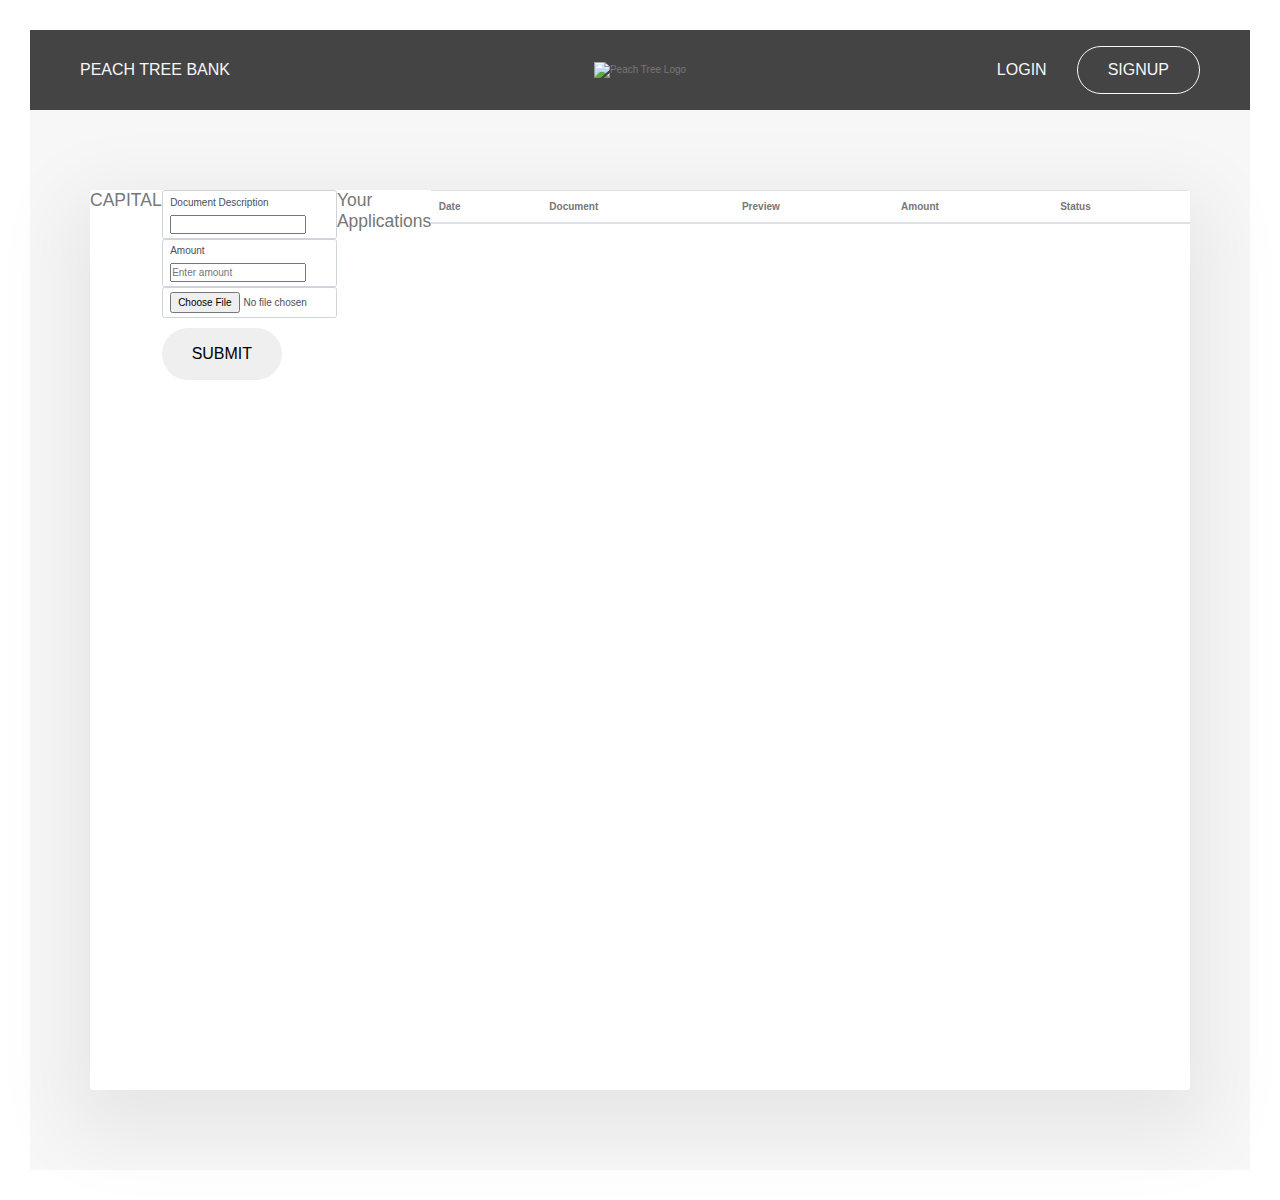
==== capital.html @ aebbe63a "Working code till now" ====
<!DOCTYPE html>
<html>
  <head>
    <meta charset="utf-8" />
    <meta http-equiv="X-UA-Compatible" content="IE=edge" />
    <title>Capital</title>
    <meta name="viewport" content="width=device-width, initial-scale=1" />
    <link
      rel="stylesheet"
      href="https://maxcdn.bootstrapcdn.com/bootstrap/4.0.0/css/bootstrap.min.css"
      integrity="sha384-Gn5384xqQ1aoWXA+058RXPxPg6fy4IWvTNh0E263XmFcJlSAwiGgFAW/dAiS6JXm"
      crossorigin="anonymous"
    />

    <link rel="stylesheet" type="text/css" media="screen" href="style.css" />
  </head>
  <body>
    <!-- Header -->
    <header class="header">
      <nav class="nav nav--tours">
        <a class="nav__el" href="/">Peach Tree Bank</a>
      </nav>
      <div class="header__logo">
        <img src="/img/logo-white.png" alt="Peach Tree Logo" />
      </div>
      <nav class="nav nav--user">
        <a class="nav__el" href="/login.html">Login</a
        ><a class="nav__el nav__el--cta" href="/signup.html">Signup</a>
      </nav>
    </header>

    <main class="main">
      <div class="user-view">
        <h3>CAPITAL</h3>
        <br />

        <form id="form-upload" enctype="multipart/form-data" method="POST">
          <div class="form-control">
            <label for="text">Document Description</label>
            <input type="text" id="documentDescription" placeholder="" />
          </div>

          <div class="form-control">
            <label for="amount">Amount</label>
            <input type="number" id="amount" placeholder="Enter amount" />
          </div>

          <div class="form-group">
            <input type="file" class="form-control" id="image" />
            <!-- <button class="btn">Upload</button> -->
          </div>
          <button class="btn">Submit</button>
        </form>

        <!-- <form id="form-upload" enctype="multipart/form-data" method="POST">
          <div class="form-group">
            <input type="file" class="form-control" id="image" />
            <button class="btn">Upload</button>
          </div>
        </form> -->
        <!-- <button class="btn btn-danger">Delete</button> -->
        <div id="result"></div>

        <h3>Your Applications</h3>
        <ul id="list" class="list">
          <!-- <li class="minus">
          Cash <span>-$400</span><button class="delete-btn">x</button>
        </li> -->
        </ul>

        <table class="table" id="table">
          <thead>
            <tr>
              <th scope="col">Date</th>
              <th scope="col">Document</th>
              <th scope="col">Preview</th>
              <th scope="col">Amount</th>
              <th scope="col">Status</th>
            </tr>
          </thead>
          <tbody id="tbody"></tbody>
        </table>
      </div>
    </main>

    <script
      src="https://code.jquery.com/jquery-3.2.1.slim.min.js"
      integrity="sha384-KJ3o2DKtIkvYIK3UENzmM7KCkRr/rE9/Qpg6aAZGJwFDMVNA/GpGFF93hXpG5KkN"
      crossorigin="anonymous"
    ></script>
    <script
      src="https://cdnjs.cloudflare.com/ajax/libs/popper.js/1.12.9/umd/popper.min.js"
      integrity="sha384-ApNbgh9B+Y1QKtv3Rn7W3mgPxhU9K/ScQsAP7hUibX39j7fakFPskvXusvfa0b4Q"
      crossorigin="anonymous"
    ></script>
    <script
      src="https://maxcdn.bootstrapcdn.com/bootstrap/4.0.0/js/bootstrap.min.js"
      integrity="sha384-JZR6Spejh4U02d8jOt6vLEHfe/JQGiRRSQQxSfFWpi1MquVdAyjUar5+76PVCmYl"
      crossorigin="anonymous"
    ></script>
    <script src="capital.js"></script>
  </body>
</html>
---- style.css ----
:root {
  --section-rotate: 9vw;
}

::-moz-selection {
  background-color: #55c57a;
  color: #fff;
}

::selection {
  background-color: #55c57a;
  color: #fff;
}

*,
*::before,
*::after {
  margin: 0;
  padding: 0;
  -webkit-box-sizing: inherit;
  box-sizing: inherit;
}

html {
  font-size: 62.5%;
  -webkit-box-sizing: border-box;
  box-sizing: border-box;
}

body {
  line-height: 1.6;
  font-weight: 300;
  font-family: "Lato", sans-serif;
  color: #777;
  padding: 3rem;
  min-height: 100vh;
  display: -webkit-box;
  display: -ms-flexbox;
  display: flex;
  -webkit-box-orient: vertical;
  -webkit-box-direction: normal;
  -ms-flex-direction: column;
  flex-direction: column;
}

.main {
  background-color: #f7f7f7;
  padding: 8rem 6rem;
  -webkit-box-flex: 1;
  -ms-flex: 1;
  flex: 1;
  position: relative;
}

.flex {
  display: -webkit-box;
  display: -ms-flexbox;
  display: flex;
}

.span-all-rows {
  grid-row: 1 / -1;
}

.container {
  max-width: 120rem;
  margin: 0 auto;
}

.ma-bt-md {
  margin-bottom: 3rem !important;
}

.ma-bt-lg {
  margin-bottom: 3.5rem !important;
}

.right {
  text-align: right !important;
}

.line {
  margin: 6rem 0;
  width: 100%;
  height: 1px;
  background-color: #e0e0e0;
}

.alert {
  position: fixed;
  top: 0;
  left: 50%;
  -webkit-transform: translateX(-50%);
  transform: translateX(-50%);
  z-index: 9999;
  color: #fff;
  font-size: 1.8rem;
  font-weight: 400;
  text-align: center;
  border-bottom-left-radius: 5px;
  border-bottom-right-radius: 5px;
  padding: 1.6rem 15rem;
  -webkit-box-shadow: 0 2rem 4rem rgba(0, 0, 0, 0.25);
  box-shadow: 0 2rem 4rem rgba(0, 0, 0, 0.25);
}
.alert--success {
  background-color: #20bf6b;
}
.alert--error {
  background-color: #eb4d4b;
}

.heading-secondary {
  font-size: 2.25rem;
  text-transform: uppercase;
  font-weight: 700;
  background-image: -webkit-gradient(
    linear,
    left top,
    right top,
    from(#7dd56f),
    to(#28b487)
  );
  background-image: linear-gradient(to right, #7dd56f, #28b487);
  -webkit-background-clip: text;
  color: transparent;
  letter-spacing: 0.1rem;
  line-height: 1.3;
  display: inline-block;
}
.heading-secondary--error {
  background-image: -webkit-gradient(
    linear,
    left top,
    right top,
    from(#ff7730),
    to(#eb4d4b)
  );
  background-image: linear-gradient(to right, #ff7730, #eb4d4b);
  font-size: 3.5rem;
}

.heading-primary,
.heading-tertirary {
  color: #fff;
  text-transform: uppercase;
  font-weight: 300;
}
.heading-primary span,
.heading-tertirary span {
  padding: 1rem 1.5rem;
  line-height: 1;
  -webkit-box-decoration-break: clone;
  box-decoration-break: clone;
  background-image: -webkit-gradient(
    linear,
    left top,
    right bottom,
    from(rgba(125, 213, 111, 0.85)),
    to(rgba(40, 180, 135, 0.85))
  );
  background-image: linear-gradient(
    to bottom right,
    rgba(125, 213, 111, 0.85),
    rgba(40, 180, 135, 0.85)
  );
}

.heading-primary {
  font-size: 5rem;
  text-align: center;
  width: 70%;
  margin: 0 auto;
}

.heading-tertirary {
  font-size: 2.75rem;
  text-align: right;
  position: absolute;
  bottom: 1rem;
  right: 2rem;
  width: 70%;
  z-index: 10;
}

.btn,
.btn:link,
.btn:visited {
  font-size: 1.6rem;
  padding: 1.4rem 3rem;
  border-radius: 10rem;
  text-transform: uppercase;
  display: inline-block;
  text-decoration: none;
  position: relative;
  -webkit-transition: all 0.4s;
  transition: all 0.4s;
  font-weight: 400;
  -webkit-backface-visibility: hidden;
  backface-visibility: hidden;
  /*Add later when we use this for the button in form*/
  border: none;
  cursor: pointer;
}

.btn:hover {
  -webkit-transform: translateY(-3px);
  transform: translateY(-3px);
  -webkit-box-shadow: 0 1rem 2rem rgba(0, 0, 0, 0.15);
  box-shadow: 0 1rem 2rem rgba(0, 0, 0, 0.15);
}

.btn:active {
  -webkit-transform: translateY(-1px);
  transform: translateY(-1px);
  -webkit-box-shadow: 0 0.5rem 1rem rgba(0, 0, 0, 0.15);
  box-shadow: 0 0.5rem 1rem rgba(0, 0, 0, 0.15);
}

.btn:focus {
  outline: none;
  background-color: #2e864b;
}

.btn--white {
  background-color: #fff;
  color: #777;
}
.btn--white::after {
  background-color: #fff;
}

.btn--green {
  background-color: #55c57a;
  color: #fff;
}
.btn--green::after {
  background-color: #55c57a;
}

.btn--small {
  padding: 1.25rem 3rem !important;
  font-size: 1.4rem !important;
}

.btn-small,
.btn-small:link,
.btn-small:visited {
  background-color: #55c57a;
  color: #fff;
  font-size: 1.4rem;
  padding: 1.25rem 3rem;
  border-radius: 10rem;
  text-transform: uppercase;
  position: relative;
  -webkit-transition: all 0.2s;
  transition: all 0.2s;
  cursor: pointer;
  text-decoration: none;
  font-weight: 400;
  border: none;
}

.btn-small:hover {
  background-color: #7dd56f;
}

.btn-text:link,
.btn-text:visited {
  color: #55c57a;
  display: inline-block;
  text-decoration: none;
  border-bottom: 1px solid #55c57a;
  padding: 3px;
  -webkit-transition: all 0.2s;
  transition: all 0.2s;
}

.btn-text:hover {
  background-color: #55c57a;
  color: #fff;
  -webkit-box-shadow: 0 1rem 2rem rgba(0, 0, 0, 0.15);
  box-shadow: 0 1rem 2rem rgba(0, 0, 0, 0.15);
  -webkit-transform: translateY(-2px);
  transform: translateY(-2px);
}

.btn-text:active {
  -webkit-transform: translateY(0);
  transform: translateY(0);
  -webkit-box-shadow: 0 0.5rem 1rem rgba(0, 0, 0, 0.15);
  box-shadow: 0 0.5rem 1rem rgba(0, 0, 0, 0.15);
}

.btn-text:focus {
  outline: none;
  outline: 3px solid #55c57a;
  outline-offset: 3px;
}

.header {
  background-color: #444;
  padding: 0 5rem;
  height: 8rem;
  position: relative;
  z-index: 100;
  display: -webkit-box;
  display: -ms-flexbox;
  display: flex;
  -webkit-box-pack: justify;
  -ms-flex-pack: justify;
  justify-content: space-between;
  -webkit-box-align: center;
  -ms-flex-align: center;
  align-items: center;
}
@media only screen and (max-width: 62.5em) {
  .header {
    -webkit-box-orient: vertical;
    -webkit-box-direction: normal;
    -ms-flex-direction: column;
    flex-direction: column;
  }
}
.header__logo img {
  height: 3.5rem;
}
@media only screen and (max-width: 62.5em) {
  .header__logo {
    -webkit-box-ordinal-group: 0;
    -ms-flex-order: -1;
    order: -1;
    margin-bottom: 1.5rem;
  }
}

.section-header {
  position: relative;
  height: 38vw;
  clip-path: polygon(
    0 0,
    100% 0,
    100% calc(100% - var(--section-rotate)),
    0 100%
  );
  -webkit-clip-path: polygon(
    0 0,
    100% 0,
    100% calc(100% - var(--section-rotate)),
    0 100%
  );
}

.header__hero {
  height: 100%;
}

.header__hero-img {
  -o-object-fit: cover;
  object-fit: cover;
  height: 100%;
  width: 100%;
  -o-object-position: 50% 25%;
  object-position: 50% 25%;
}

.header__hero-overlay {
  position: absolute;
  width: 100%;
  height: 100%;
  background-image: -webkit-gradient(
    linear,
    left top,
    right bottom,
    from(#7dd56f),
    to(#28b487)
  );
  background-image: linear-gradient(to right bottom, #7dd56f, #28b487);
  opacity: 0.85;
}

.heading-box {
  position: absolute;
  bottom: 13vw;
  left: 50%;
  top: 35%;
  -webkit-transform: translate(-50%, -50%);
  transform: translate(-50%, -50%);
}
.heading-box__group {
  color: #f7f7f7;
  margin-top: 3rem;
  display: -webkit-box;
  display: -ms-flexbox;
  display: flex;
  -webkit-box-align: center;
  -ms-flex-align: center;
  align-items: center;
  -webkit-box-pack: center;
  -ms-flex-pack: center;
  justify-content: center;
}
.heading-box__detail {
  font-size: 1.5rem;
  font-weight: 700;
  text-transform: uppercase;
  display: -webkit-box;
  display: -ms-flexbox;
  display: flex;
  -webkit-box-align: center;
  -ms-flex-align: center;
  align-items: center;
  text-shadow: 0 0.5rem 2rem rgba(0, 0, 0, 0.15);
}
.heading-box__detail svg {
  margin-right: 0.8rem;
}
.heading-box__detail:not(:last-child) {
  margin-right: 4rem;
}
.heading-box__icon {
  height: 2rem;
  width: 2rem;
  fill: currentColor;
  -webkit-filter: drop-shadow(0 0.75rem 0.5rem rgba(0, 0, 0, 0.25));
  filter: drop-shadow(0 0.75rem 0.5rem rgba(0, 0, 0, 0.25));
}

.section-description {
  background-color: #fcfcfc;
  margin-top: calc(0px - var(--section-rotate));
  display: -webkit-box;
  display: -ms-flexbox;
  display: flex;
}
.section-description > * {
  padding: 0 8vw;
  padding-top: 14vw;
  padding-bottom: calc(1vw + var(--section-rotate));
  -webkit-box-flex: 0;
  -ms-flex: 0 0 50%;
  flex: 0 0 50%;
}

.description-box .description {
  margin-right: 5rem;
}
.description-box .description__text {
  font-size: 1.7rem;
}
.description-box .description__text:not(:last-child) {
  margin-bottom: 2rem;
}

.overview-box {
  background-color: #f7f7f7;
  display: -webkit-box;
  display: -ms-flexbox;
  display: flex;
  -webkit-box-pack: center;
  -ms-flex-pack: center;
  justify-content: center;
}
.overview-box__group:not(:last-child) {
  margin-bottom: 7rem;
}
.overview-box__detail {
  font-size: 1.5rem;
  display: -webkit-box;
  display: -ms-flexbox;
  display: flex;
  -webkit-box-align: center;
  -ms-flex-align: center;
  align-items: center;
  font-weight: 400;
}
.overview-box__detail svg {
  margin-right: 1.25rem;
}
.overview-box__detail:not(:last-child) {
  margin-bottom: 2.25rem;
}
.overview-box__icon {
  height: 2.25rem;
  width: 2.25rem;
  fill: #55c57a;
}
.overview-box__label {
  font-weight: 700;
  margin-right: 2.25rem;
  text-transform: uppercase;
  font-size: 1.4rem;
}
.overview-box__text {
  text-transform: capitalize;
}
.overview-box__img {
  border-radius: 50%;
  height: 3.5rem;
  margin-right: 1.25rem;
}

.section-pictures {
  display: -webkit-box;
  display: -ms-flexbox;
  display: flex;
  clip-path: polygon(
    0 var(--section-rotate),
    100% 0,
    100% calc(100% - var(--section-rotate)),
    0 100%
  );
  -webkit-clip-path: polygon(
    0 var(--section-rotate),
    100% 0,
    100% calc(100% - var(--section-rotate)),
    0 100%
  );
  margin-top: calc(0px - var(--section-rotate));
  position: relative;
  z-index: 1000;
}

.picture-box__img {
  display: block;
  width: 100%;
  height: 110%;
  -o-object-fit: cover;
  object-fit: cover;
}
.picture-box__img--1 {
  padding-top: 15%;
}
.picture-box__img--2 {
  padding-bottom: 15%;
}
.picture-box__img--3 {
  padding-bottom: 27%;
}

.section-map {
  position: relative;
  height: 65rem;
  margin-top: calc(0px - var(--section-rotate));
}

#map {
  position: absolute;
  top: 0;
  bottom: 0;
  width: 100%;
}

.marker {
  background-image: url("../img/pin.png");
  background-size: cover;
  width: 32px;
  height: 40px;
  cursor: pointer;
}

.mapboxgl-popup {
  max-width: 25rem;
}

.mapboxgl-popup-content {
  text-align: center;
  font-family: "Lato", sans-serif;
  padding: 1.5rem !important;
  font-size: 1.4rem;
  -webkit-box-shadow: 0 1rem 3rem rgba(0, 0, 0, 0.15) !important;
  box-shadow: 0 1rem 3rem rgba(0, 0, 0, 0.15) !important;
}

.section-reviews {
  margin-top: calc(0px - var(--section-rotate));
  padding: calc(5rem + var(--section-rotate)) 0;
  position: relative;
  z-index: 1000;
  background: -webkit-gradient(
    linear,
    left top,
    right bottom,
    from(#7dd56f),
    to(#28b487)
  );
  background: linear-gradient(to right bottom, #7dd56f, #28b487);
  clip-path: polygon(
    0 var(--section-rotate),
    100% 0,
    100% calc(100% - var(--section-rotate)),
    0 100%
  );
  -webkit-clip-path: polygon(
    0 var(--section-rotate),
    100% 0,
    100% calc(100% - var(--section-rotate)),
    0 100%
  );
}

.reviews {
  padding: 5rem 0;
  display: grid;
  grid-column-gap: 6rem;
  grid-auto-flow: column;
  overflow-x: scroll;
  -ms-scroll-snap-type: x mandatory;
  scroll-snap-type: x mandatory;
}
.reviews__card {
  width: 30rem;
  padding: 4rem;
  background-color: #f7f7f7;
  border-radius: 3px;
  -webkit-box-shadow: 0 1.5rem 4rem rgba(0, 0, 0, 0.15);
  box-shadow: 0 1.5rem 4rem rgba(0, 0, 0, 0.15);
  scroll-snap-align: center;
  display: -webkit-box;
  display: -ms-flexbox;
  display: flex;
  -webkit-box-orient: vertical;
  -webkit-box-direction: normal;
  -ms-flex-direction: column;
  flex-direction: column;
  -webkit-box-align: center;
  -ms-flex-align: center;
  align-items: center;
}
.reviews:before,
.reviews:after {
  content: "";
  width: 2rem;
}
.reviews__avatar {
  display: -webkit-box;
  display: -ms-flexbox;
  display: flex;
  -webkit-box-align: center;
  -ms-flex-align: center;
  align-items: center;
  margin-bottom: 2rem;
}
.reviews__avatar-img {
  height: 4.5rem;
  border-radius: 50%;
  margin-right: 1.5rem;
}
.reviews__user {
  font-size: 1.5rem;
  font-weight: 700;
  text-transform: uppercase;
}
.reviews__text {
  font-size: 1.5rem;
  margin-bottom: 2rem;
  font-style: italic;
  font-weight: 400;
}
.reviews__rating {
  margin-top: auto;
  display: -webkit-box;
  display: -ms-flexbox;
  display: flex;
}
.reviews__star {
  height: 2rem;
  width: 2rem;
  margin-right: 1px;
}
.reviews__star--active {
  fill: #55c57a;
}
.reviews__star--inactive {
  fill: #bbb;
}

.section-cta {
  margin-top: calc(0px - var(--section-rotate));
  padding: 3rem;
  padding-bottom: 11rem;
  padding-top: calc(15rem + var(--section-rotate));
  background-color: #f7f7f7;
}

.cta {
  position: relative;
  max-width: 105rem;
  margin: 0 auto;
  overflow: hidden;
  background-color: #fff;
  padding: 9rem 5rem 9rem 21rem;
  border-radius: 2rem;
  -webkit-box-shadow: 0 3rem 8rem 0.5rem rgba(0, 0, 0, 0.15);
  box-shadow: 0 3rem 8rem 0.5rem rgba(0, 0, 0, 0.15);
}
.cta__img {
  height: 15rem;
  width: 15rem;
  position: absolute;
  left: 0;
  top: 50%;
  border-radius: 50%;
  -webkit-box-shadow: 1rem 0.5rem 3rem rgba(0, 0, 0, 0.15);
  box-shadow: 1rem 0.5rem 3rem rgba(0, 0, 0, 0.15);
}
.cta__img--logo {
  padding: 2rem;
  display: -webkit-box;
  display: -ms-flexbox;
  display: flex;
  -webkit-box-align: center;
  -ms-flex-align: center;
  align-items: center;
  -webkit-box-pack: center;
  -ms-flex-pack: center;
  justify-content: center;
  background: -webkit-gradient(
    linear,
    left top,
    right bottom,
    from(#7dd56f),
    to(#28b487)
  );
  background: linear-gradient(to right bottom, #7dd56f, #28b487);
  z-index: 10;
  -webkit-transform: translate(-35%, -50%);
  transform: translate(-35%, -50%);
}
.cta__img--logo img {
  width: 100%;
}
.cta__img--1 {
  -webkit-transform: translate(-10%, -50%) scale(0.97);
  transform: translate(-10%, -50%) scale(0.97);
  z-index: 9;
}
.cta__img--2 {
  -webkit-transform: translate(15%, -50%) scale(0.94);
  transform: translate(15%, -50%) scale(0.94);
  z-index: 8;
}
.cta__content {
  display: grid;
  grid-template-rows: auto auto;
  grid-template-columns: 1fr auto;
  grid-gap: 0.7rem;
  grid-auto-flow: column;
  -webkit-box-align: center;
  -ms-flex-align: center;
  align-items: center;
}
.cta__text {
  font-size: 1.9rem;
  font-weight: 400;
}

.user-view {
  background-color: #fff;
  max-width: 120rem;
  margin: 0 auto;
  min-height: 100vh;
  border-radius: 3px;
  overflow: hidden;
  -webkit-box-shadow: 0 2.5rem 8rem 2rem rgba(0, 0, 0, 0.07);
  box-shadow: 0 2.5rem 8rem 2rem rgba(0, 0, 0, 0.07);
  display: -webkit-box;
  display: -ms-flexbox;
  display: flex;
}
.user-view__menu {
  -webkit-box-flex: 32rem;
  -ms-flex: 32rem 0 0px;
  flex: 32rem 0 0;
  background-image: -webkit-gradient(
    linear,
    left top,
    right bottom,
    from(#7dd56f),
    to(#28b487)
  );
  background-image: linear-gradient(to right bottom, #7dd56f, #28b487);
  padding: 4rem 0;
}
.user-view__content {
  -webkit-box-flex: 1;
  -ms-flex: 1;
  flex: 1;
  padding: 7rem 0;
}
.user-view__form-container {
  max-width: 68rem;
  margin: 0 auto;
  padding: 0 8rem;
}

.footer {
  background-color: #f7f7f7;
  padding: 6rem 4rem 3rem 4rem;
  font-size: 1.4rem;
  display: grid;
  grid-template-columns: auto auto;
  grid-row-gap: 0.75rem;
  -webkit-box-pack: justify;
  -ms-flex-pack: justify;
  justify-content: space-between;
}
@media only screen and (max-width: 50em) {
  .footer {
    grid-template-columns: 1fr;
    grid-row-gap: 1.25rem;
    justify-items: center;
  }
}
.footer__logo {
  grid-row: 1 / 3;
  -ms-flex-item-align: center;
  align-self: center;
}
@media only screen and (max-width: 50em) {
  .footer__logo {
    grid-row: 1;
  }
}
.footer__logo img {
  height: 3rem;
}
.footer__nav {
  list-style: none;
  display: -webkit-box;
  display: -ms-flexbox;
  display: flex;
  justify-content: flex-end;
}
.footer__nav li {
  margin-left: 1.5rem;
}
.footer__nav a {
  color: #777;
  text-decoration: none !important;
  -webkit-transition: all 0.2s;
  transition: all 0.2s;
}
.footer__nav a:hover,
.footer__nav a:active {
  color: #55c57a;
}
.footer__copyright {
  justify-self: end;
  color: #999;
}
@media only screen and (max-width: 50em) {
  .footer__copyright {
    justify-self: center;
  }
}

.nav {
  display: -webkit-box;
  display: -ms-flexbox;
  display: flex;
  -webkit-box-align: center;
  -ms-flex-align: center;
  align-items: center;
}
@media only screen and (max-width: 37.5em) {
  .nav {
    -webkit-box-orient: vertical;
    -webkit-box-direction: normal;
    -ms-flex-direction: column;
    flex-direction: column;
  }
}
.nav--tours {
  -webkit-box-flex: 0;
  -ms-flex: 0 1 40%;
  flex: 0 1 40%;
}
@media only screen and (max-width: 62.5em) {
  .nav--tours {
    margin-bottom: 1.5rem;
  }
}
@media only screen and (max-width: 37.5em) {
  .nav--tours {
    margin-bottom: 0;
  }
}
.nav--user {
  -webkit-box-flex: 0;
  -ms-flex: 0 1 40%;
  flex: 0 1 40%;
  -webkit-box-pack: end;
  -ms-flex-pack: end;
  justify-content: flex-end;
}
.nav__el,
.nav__el:link,
.nav__el:visited {
  color: #f7f7f7;
  text-transform: uppercase;
  font-size: 1.6rem;
  text-decoration: none;
  display: -webkit-inline-box;
  display: -ms-inline-flexbox;
  display: inline-flex;
  -webkit-box-align: center;
  -ms-flex-align: center;
  align-items: center;
  -webkit-transition: all 0.2s;
  transition: all 0.2s;
  font-weight: 400;
  background: none;
  border: none;
  cursor: pointer;
  font-family: inherit;
}
.nav__el:hover,
.nav__el:active {
  -webkit-transform: translateY(-2px);
  transform: translateY(-2px);
  text-shadow: 0 0.7rem 1rem black;
}
.nav__el:not(:last-child) {
  margin-right: 3rem;
}
@media only screen and (max-width: 37.5em) {
  .nav__el:not(:last-child) {
    margin-right: 0;
    margin-bottom: 1.2rem;
  }
}
.nav__el:focus {
  outline: none;
}
.nav__el--cta {
  padding: 1rem 3rem;
  border-radius: 10rem;
  border: 1px solid currentColor !important;
  -webkit-transition: all 0.3s;
  transition: all 0.3s;
}
.nav__el--cta:hover {
  background-color: #f7f7f7;
  color: #777;
  text-shadow: none;
  border-color: #f7f7f7;
}
.nav__search {
  display: -webkit-box;
  display: -ms-flexbox;
  display: flex;
  -webkit-box-align: center;
  -ms-flex-align: center;
  align-items: center;
}
@media only screen and (max-width: 37.5em) {
  .nav__search {
    -webkit-box-ordinal-group: 0;
    -ms-flex-order: -1;
    order: -1;
    margin-bottom: 1.2rem;
  }
}
.nav__search-btn {
  background: none;
  border: none;
  margin-right: 0.8rem;
  -webkit-transform: translateY(1px);
  transform: translateY(1px);
}
.nav__search-btn svg {
  height: 2rem;
  width: 2rem;
  fill: #f7f7f7;
}
.nav__search-input {
  font-family: inherit;
  font-weight: inherit;
  text-transform: uppercase;
  background: none;
  border: none;
  font-size: 1.5rem;
  color: #f7f7f7;
  padding-bottom: 3px;
  border-bottom: 1px solid #999;
  width: 18rem;
  -webkit-transition: all 0.3s;
  transition: all 0.3s;
}
.nav__search-input::-webkit-input-placeholder {
  color: #999;
}
.nav__search-input:-ms-input-placeholder {
  color: #999;
}
.nav__search-input::-ms-input-placeholder {
  color: #999;
}
.nav__search-input::placeholder {
  color: #999;
}
.nav__search-input:focus {
  outline: none;
  width: 25rem;
  border-bottom: 1px solid currentColor;
}
.nav__user-img {
  height: 3.5rem;
  width: 3.5rem;
  border-radius: 50%;
  margin-right: 1rem;
}

.side-nav {
  list-style: none;
}
.side-nav li {
  margin: 1rem 0;
  border-left: 0 solid #fff;
  -webkit-transition: all 0.3s;
  transition: all 0.3s;
}
.side-nav--active,
.side-nav li:hover {
  border-left: 4px solid #fff !important;
}
.side-nav--active a {
  -webkit-transform: translateX(-3px);
  transform: translateX(-3px);
}
.side-nav a:link,
.side-nav a:visited {
  padding: 1rem 4rem;
  display: -webkit-box;
  display: -ms-flexbox;
  display: flex;
  -webkit-box-align: center;
  -ms-flex-align: center;
  align-items: center;
  color: #fff;
  font-size: 1.5rem;
  text-transform: uppercase;
  font-weight: 400;
  text-decoration: none;
  -webkit-transition: all 0.3s;
  transition: all 0.3s;
}
.side-nav a:hover,
.side-nav a:active {
  -webkit-transform: translateX(3px);
  transform: translateX(3px);
}
.side-nav svg {
  height: 1.9rem;
  width: 1.9rem;
  fill: #f7f7f7;
  margin-right: 2rem;
}

.admin-nav {
  margin-top: 5.5rem;
}
.admin-nav__heading {
  margin: 0 5rem 1.5rem 4rem;
  padding-bottom: 3px;
  font-size: 1.2rem;
  text-transform: uppercase;
  color: #f2f2f2;
  border-bottom: 1px solid currentColor;
}

.card-container {
  max-width: 120rem;
  margin: 0 auto;
  display: grid;
  grid-template-columns: repeat(3, 1fr);
  grid-gap: 7rem;
}

.card {
  border-radius: 3px;
  overflow: hidden;
  -webkit-box-shadow: 0 1.5rem 4rem rgba(0, 0, 0, 0.1);
  box-shadow: 0 1.5rem 4rem rgba(0, 0, 0, 0.1);
  background-color: #fff;
  -webkit-transition: 0.3s all;
  transition: 0.3s all;
  -webkit-backface-visibility: hidden;
  backface-visibility: hidden;
  display: -webkit-box;
  display: -ms-flexbox;
  display: flex;
  -webkit-box-orient: vertical;
  -webkit-box-direction: normal;
  -ms-flex-direction: column;
  flex-direction: column;
}
.card__header {
  position: relative;
}
.card__picture {
  position: relative;
  -webkit-clip-path: polygon(0 0, 100% 0%, 100% 83%, 0% 98%);
  clip-path: polygon(0 0, 100% 0%, 100% 83%, 0% 98%);
  height: 22rem;
}
.card__picture-overlay {
  position: absolute;
  width: 100%;
  height: 100%;
  background-image: -webkit-gradient(
    linear,
    left top,
    right bottom,
    from(#7dd56f),
    to(#28b487)
  );
  background-image: linear-gradient(to right bottom, #7dd56f, #28b487);
  opacity: 0.7;
}
.card__picture-img {
  -o-object-fit: cover;
  object-fit: cover;
  height: 100%;
  width: 100%;
}
.card__details {
  display: grid;
  grid-template-columns: 1fr 1fr;
  grid-row-gap: 1.75rem;
  grid-column-gap: 2rem;
  padding: 2.5rem 3rem;
}
.card__sub-heading {
  font-size: 1.2rem;
  text-transform: uppercase;
  font-weight: 700;
  grid-column: 1 / -1;
}
.card__text {
  grid-column: 1 / -1;
  font-size: 1.5rem;
  font-style: italic;
  margin-top: -1rem;
  margin-bottom: 0.75rem;
}
.card__data {
  font-size: 1.3rem;
  display: -webkit-box;
  display: -ms-flexbox;
  display: flex;
  -webkit-box-align: center;
  -ms-flex-align: center;
  align-items: center;
}
.card__data svg {
  margin-right: 0.7rem;
}
.card__icon {
  height: 2rem;
  width: 2rem;
  fill: #55c57a;
}
.card__footer {
  background-color: #f7f7f7;
  padding: 2.5rem 3rem;
  border-top: 1px solid #f1f1f1;
  font-size: 1.4rem;
  display: grid;
  grid-template-columns: auto 1fr;
  grid-column-gap: 1rem;
  grid-row-gap: 1rem;
  margin-top: auto;
}
.card__footer-value {
  font-weight: 700;
}
.card__footer-text {
  color: #999;
}
.card__ratings {
  grid-row: 2 / 3;
}
.card .btn-small,
.card .btn {
  grid-row: 1 / 3;
  justify-self: end;
  -ms-flex-item-align: center;
  align-self: center;
}

.error {
  position: absolute;
  top: 35%;
  left: 50%;
  -webkit-transform: translate(-50%, -50%);
  transform: translate(-50%, -50%);
  max-width: 80rem;
  text-align: center;
}
.error__title {
  display: -webkit-box;
  display: -ms-flexbox;
  display: flex;
  -webkit-box-align: center;
  -ms-flex-align: center;
  align-items: center;
  -webkit-box-pack: center;
  -ms-flex-pack: center;
  justify-content: center;
  margin-bottom: 1rem;
}
.error__emoji {
  font-size: 3.75rem;
  margin-left: 1rem;
}
.error__msg {
  font-size: 2.5rem;
  font-weight: 700;
  max-width: 50rem;
  margin: 0 auto;
}

.login-form {
  margin: 0 auto;
  max-width: 55rem;
  background-color: #fff;
  -webkit-box-shadow: 0 2.5rem 8rem 2rem rgba(0, 0, 0, 0.06);
  box-shadow: 0 2.5rem 8rem 2rem rgba(0, 0, 0, 0.06);
  padding: 5rem 7rem;
  border-radius: 5px;
}

.form__input {
  display: block;
  font-family: inherit;
  font-size: 1.5rem;
  color: inherit;
  padding: 1.25rem 1.75rem;
  border: none;
  width: 100%;
  background-color: #fff;
  background-color: #f2f2f2;
  border-top: 3px solid transparent;
  border-bottom: 3px solid transparent;
  -webkit-transition: all 0.3s;
  transition: all 0.3s;
  border-radius: 4px;
  -webkit-box-sizing: border-box;
  box-sizing: border-box;
  /* Pseudo element (a visible thing that isn't really in the DOM).
      Also needs -ms- */
}
.form__input:focus {
  outline: none;
  border-bottom: 3px solid #55c57a;
}
.form__input:focus:invalid {
  border-bottom: 3px solid #ff7730;
}
.form__input::-webkit-input-placeholder {
  color: #bbb;
}

.form__group:not(:last-child) {
  margin-bottom: 2.5rem;
}

.form__label {
  display: block;
  font-size: 1.6rem;
  font-weight: 700;
  margin-bottom: 0.75rem;
}

.form__photo-upload {
  display: -webkit-box;
  display: -ms-flexbox;
  display: flex;
  -webkit-box-align: center;
  -ms-flex-align: center;
  align-items: center;
  font-size: 1.6rem;
}

.form__user-photo {
  height: 7.5rem;
  width: 7.5rem;
  border-radius: 50%;
  margin-right: 2rem;
}

.form__upload {
  width: 0.1px;
  height: 0.1px;
  opacity: 0;
  overflow: hidden;
  position: absolute;
  z-index: -1;
}

.form__upload:focus + label {
  outline: 3px solid #55c57a;
  outline-offset: 3px;
}

.form__upload + label {
  color: #55c57a;
  display: inline-block;
  text-decoration: none;
  border-bottom: 1px solid #55c57a;
  padding: 3px;
  -webkit-transition: all 0.2s;
  transition: all 0.2s;
  cursor: pointer;
}
.form__upload + label:hover {
  background-color: #55c57a;
  color: #fff;
  -webkit-box-shadow: 0 1rem 2rem rgba(0, 0, 0, 0.15);
  box-shadow: 0 1rem 2rem rgba(0, 0, 0, 0.15);
  -webkit-transform: translateY(-2px);
  transform: translateY(-2px);
}
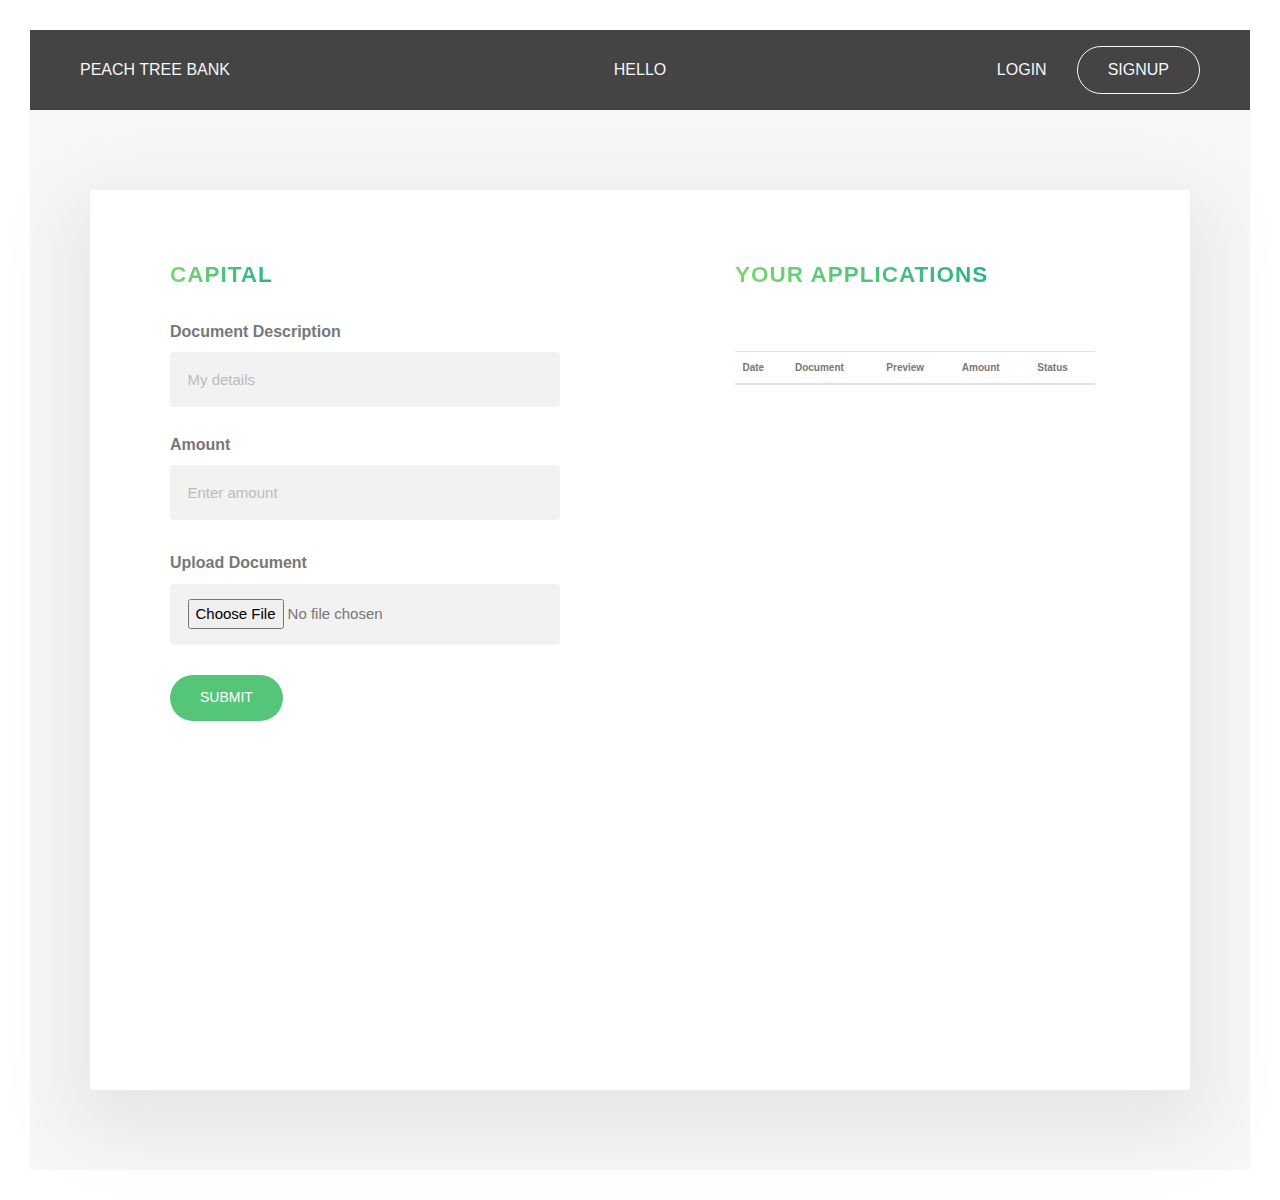
==== commit 807befbe: "better ui done" ====
--- a/capital.html
+++ b/capital.html
@@ -3,7 +3,7 @@
   <head>
     <meta charset="utf-8" />
     <meta http-equiv="X-UA-Compatible" content="IE=edge" />
-    <title>Capital</title>
+    <title>Page Title</title>
     <meta name="viewport" content="width=device-width, initial-scale=1" />
     <link
       rel="stylesheet"
@@ -16,8 +16,8 @@
   </head>
   <body>
     <!-- Header -->
-    <header class="header">
-      <nav class="nav nav--tours">
+    <header class="header" id="header">
+      <!-- <nav class="nav nav--tours">
         <a class="nav__el" href="/">Peach Tree Bank</a>
       </nav>
       <div class="header__logo">
@@ -26,63 +26,80 @@
       <nav class="nav nav--user">
         <a class="nav__el" href="/login.html">Login</a
         ><a class="nav__el nav__el--cta" href="/signup.html">Signup</a>
-      </nav>
+      </nav> -->
     </header>
-
+    
     <main class="main">
       <div class="user-view">
-        <h3>CAPITAL</h3>
-        <br />
+        <div class="user-view__content">
+          <div class="user-view__form-container">
+            <h2 class="heading-secondary ma-bt-md">Capital</h2>
+            <form class="form form-user-data" id="form-upload" enctype="multipart/form-data" method="POST">
+              <div class="form__group">
+                <label class="form__label" for="documentDescription">Document Description</label>
+                <input
+                  class="form__input"
+                  id="documentDescription"
+                  type="text"
+                  placeholder="My details"
+                  required="required"
+                />
+              </div>
+              <div class="form-group ma-bt-md">
+                <label class="form__label" for="amount">Amount</label>
+                <input
+                  class="form__input"
+                  type="number"
+                  id="amount"
+                  placeholder="Enter amount"
+                />
+              </div>
 
-        <form id="form-upload" enctype="multipart/form-data" method="POST">
-          <div class="form-control">
-            <label for="text">Document Description</label>
-            <input type="text" id="documentDescription" placeholder="" />
+              <div class="form-group ma-bt-md">
+                <label class="form__label" for="mode">Upload Document</label>
+                <input type="file" class="form__input" id="image">
+              </div>
+              <!-- <div class="form__group form__photo-upload">
+                <img
+                  class="form__user-photo"
+                  src="img/user.jpg"
+                  alt="User photo"
+                /><a class="btn-text" href="">Choose new photo</a>
+              </div> -->
+              <div class="form__group left">
+                <button class="btn btn--small btn--green">Submit</button>
+                <div id="result"></div>
+
+              </div>
+            </form>
           </div>
+        </div>
+        <div class="user-view__content">
+          <div class="user-view__form-container">
+            
+            <div class="container">
+              <h2 class="heading-secondary ma-bt-md">Your Applications</h2>
+            <br />
+            
+            
+            <br /><br />
+            <table class="table" id="table">
+              <thead>
+                <tr>
+                  <th scope="col">Date</th>
+                  <th scope="col">Document</th>
+                  <th scope="col">Preview</th>
+                  <th scope="col">Amount</th>
+                  <th scope="col">Status</th>
+                </tr>
+              </thead>
+              <tbody id="tbody"></tbody>
+            </table>
 
-          <div class="form-control">
-            <label for="amount">Amount</label>
-            <input type="number" id="amount" placeholder="Enter amount" />
           </div>
-
-          <div class="form-group">
-            <input type="file" class="form-control" id="image" />
-            <!-- <button class="btn">Upload</button> -->
-          </div>
-          <button class="btn">Submit</button>
-        </form>
-
-        <!-- <form id="form-upload" enctype="multipart/form-data" method="POST">
-          <div class="form-group">
-            <input type="file" class="form-control" id="image" />
-            <button class="btn">Upload</button>
-          </div>
-        </form> -->
-        <!-- <button class="btn btn-danger">Delete</button> -->
-        <div id="result"></div>
-
-        <h3>Your Applications</h3>
-        <ul id="list" class="list">
-          <!-- <li class="minus">
-          Cash <span>-$400</span><button class="delete-btn">x</button>
-        </li> -->
-        </ul>
-
-        <table class="table" id="table">
-          <thead>
-            <tr>
-              <th scope="col">Date</th>
-              <th scope="col">Document</th>
-              <th scope="col">Preview</th>
-              <th scope="col">Amount</th>
-              <th scope="col">Status</th>
-            </tr>
-          </thead>
-          <tbody id="tbody"></tbody>
-        </table>
+        </div>
       </div>
     </main>
-
     <script
       src="https://code.jquery.com/jquery-3.2.1.slim.min.js"
       integrity="sha384-KJ3o2DKtIkvYIK3UENzmM7KCkRr/rE9/Qpg6aAZGJwFDMVNA/GpGFF93hXpG5KkN"
@@ -99,5 +116,7 @@
       crossorigin="anonymous"
     ></script>
     <script src="capital.js"></script>
+    <script src="header.js"></script>
+    <script src="script.js"></script>
   </body>
 </html>
--- a/style.css
+++ b/style.css
@@ -1323,3 +1323,38 @@
   -webkit-transform: translateY(-2px);
   transform: translateY(-2px);
 }
+
+.form__select {
+  display: inline-block;
+  font-family: inherit;
+  font-size: 1.5rem;
+  color: inherit;
+  padding: 1rem 1rem;
+  border: none;
+  width: 30%;
+  background-color: #fff;
+  background-color: #f2f2f2;
+  border-top: 3px solid transparent;
+  border-bottom: 3px solid transparent;
+  -webkit-transition: all 0.3s;
+  transition: all 0.3s;
+  border-radius: 4px;
+  -webkit-box-sizing: border-box;
+  box-sizing: border-box;
+  /* Pseudo element (a visible thing that isn't really in the DOM).
+      Also needs -ms- */
+}
+.form__select:focus {
+  outline: none;
+  border-bottom: 3px solid #55c57a;
+}
+.form__select:focus:invalid {
+  border-bottom: 3px solid #ff7730;
+}
+.form__select::-webkit-input-placeholder {
+  color: #bbb;
+}
+
+.display__inline {
+  display: inline;
+}
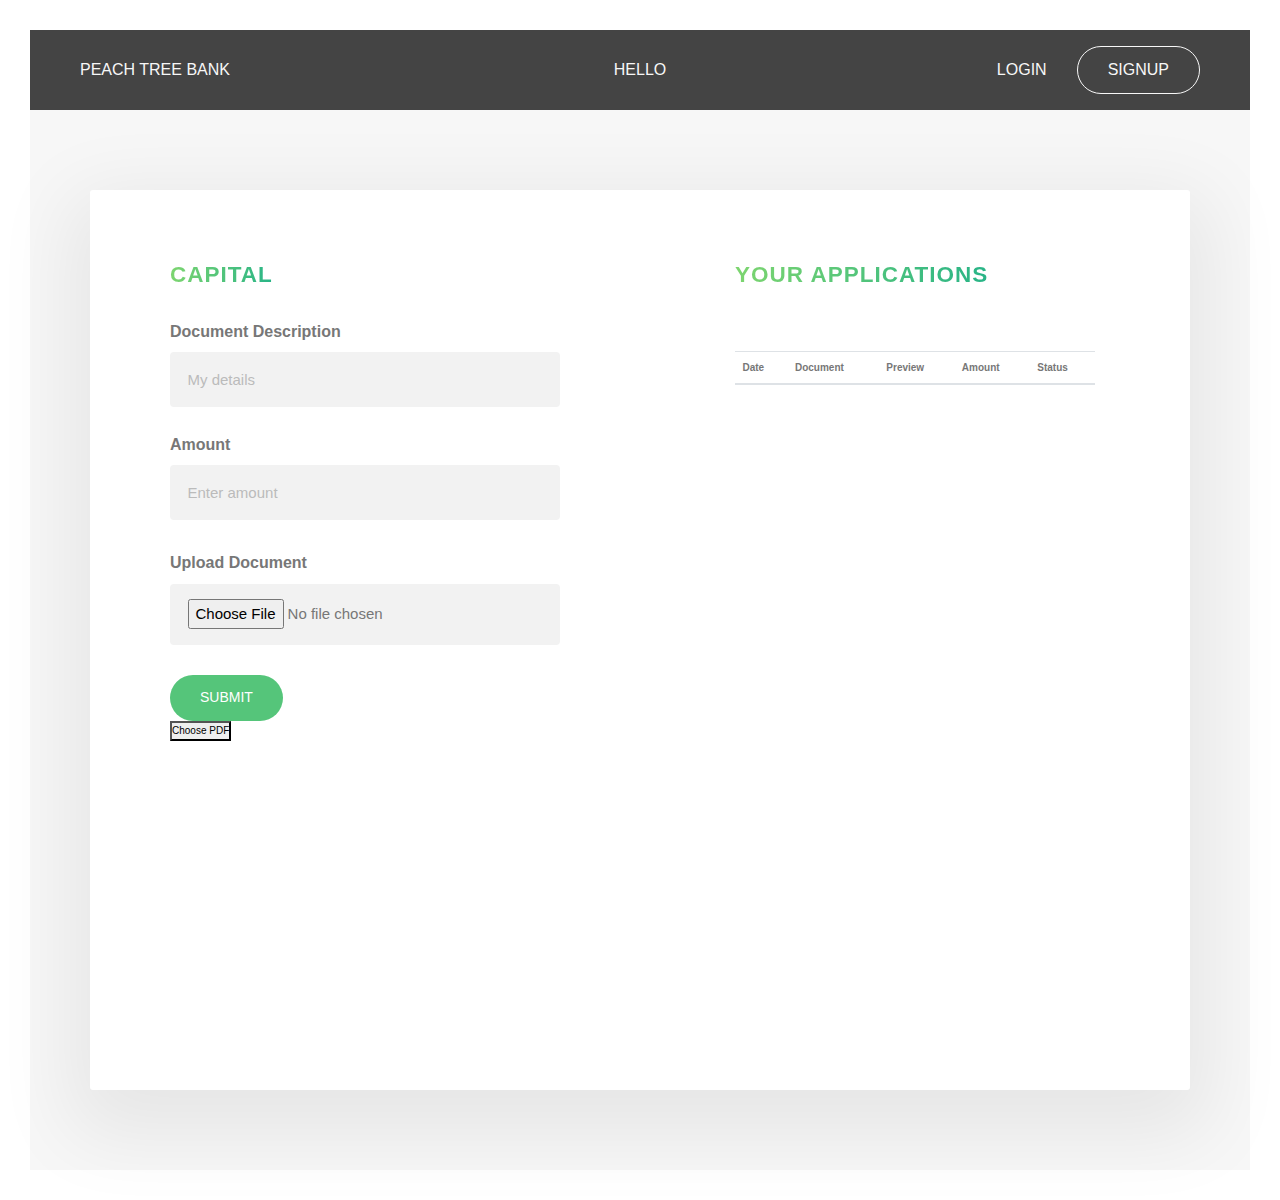
==== commit fa9105b6: "working" ====
--- a/capital.html
+++ b/capital.html
@@ -54,6 +54,7 @@
                   placeholder="Enter amount"
                 />
               </div>
+              
 
               <div class="form-group ma-bt-md">
                 <label class="form__label" for="mode">Upload Document</label>
@@ -72,6 +73,10 @@
 
               </div>
             </form>
+            <button id="upload-dialog">Choose PDF</button>
+            <input type="file" id="pdf-file" accept="application/pdf" style="display:none" />
+            <div id="pdf-loader" style="display:none">Loading Preview ..</div>
+            <canvas id="pdf-preview" width="150" style="display:none"></canvas>
           </div>
         </div>
         <div class="user-view__content">
@@ -118,5 +123,7 @@
     <script src="capital.js"></script>
     <script src="header.js"></script>
     <script src="script.js"></script>
+    <script src="pdf.js"></script>
+    <script src="pdf.worker.js"></script>
   </body>
 </html>
